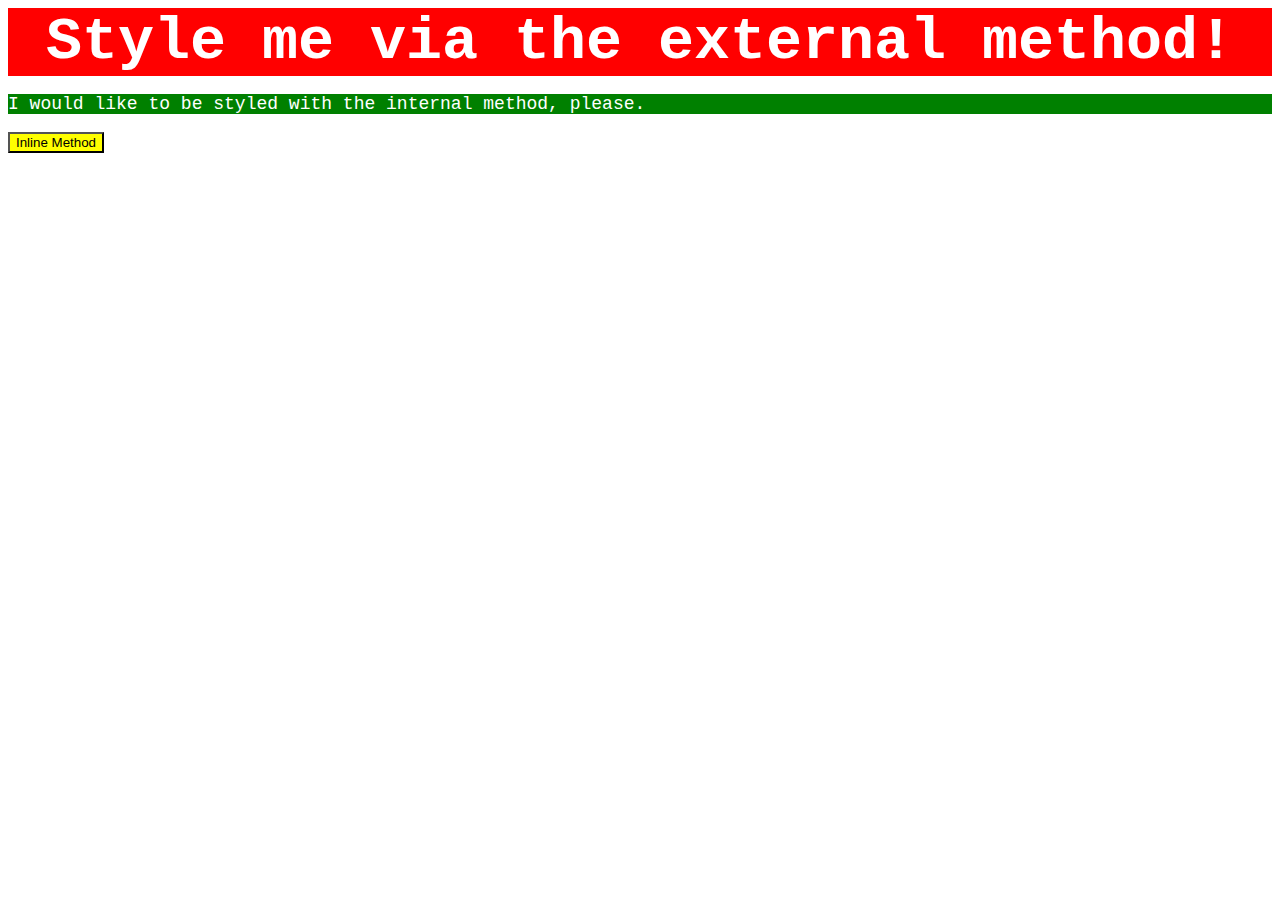
==== foundations/01-css-methods/index.html @ 70b9e987 "Finnished 01" ====
<!DOCTYPE html>
<html lang="en">
  <head>
    <meta charset="UTF-8">
    <meta http-equiv="X-UA-Compatible" content="IE=edge">
    <meta name="viewport" content="width=device-width, initial-scale=1.0">
    <title>Methods for Adding CSS</title>
    <link rel="stylesheet" href = "style.css">
    <style>
        p{
            background-color:green;
            color: white;
            font-size: large;
            font-family: 'Courier New', Courier, monospace;
          }

    </style>
  </head>
  <body>
    <div>Style me via the external method!</div>
    <p>I would like to be styled with the internal method, please.</p>
    <button style="background-color:yellow;">Inline Method</button>
  </body>
</html>
---- foundations/01-css-methods/style.css ----
div
{
    background-color: red;
    text-align: center;
    font-weight: bolder;
    font-size: 60px;
    color: white;
    font-family: 'Courier New', monospace;
}
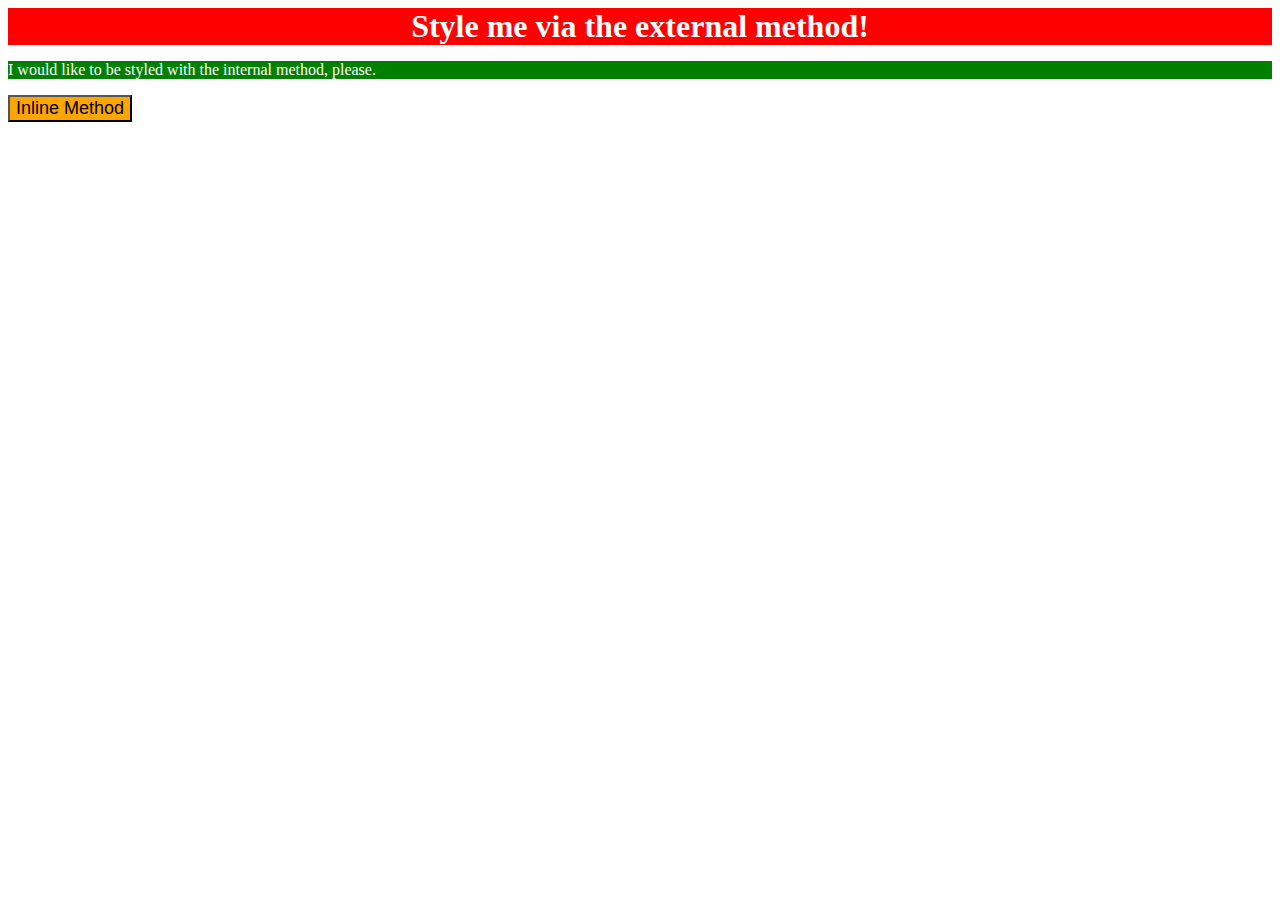
==== commit 70096498: "corrected 01" ====
--- a/foundations/01-css-methods/index.html
+++ b/foundations/01-css-methods/index.html
@@ -10,8 +10,7 @@
         p{
             background-color:green;
             color: white;
-            font-size: large;
-            font-family: 'Courier New', Courier, monospace;
+            font-size: 18;
           }
 
     </style>
@@ -19,6 +18,6 @@
   <body>
     <div>Style me via the external method!</div>
     <p>I would like to be styled with the internal method, please.</p>
-    <button style="background-color:yellow;">Inline Method</button>
+    <button style="background-color:orange; font-size: 18px;">Inline Method</button>
   </body>
 </html>--- a/foundations/01-css-methods/style.css
+++ b/foundations/01-css-methods/style.css
@@ -2,8 +2,7 @@
 {
     background-color: red;
     text-align: center;
-    font-weight: bolder;
-    font-size: 60px;
+    font-weight: bold;
+    font-size: 32px;
     color: white;
-    font-family: 'Courier New', monospace;
 }